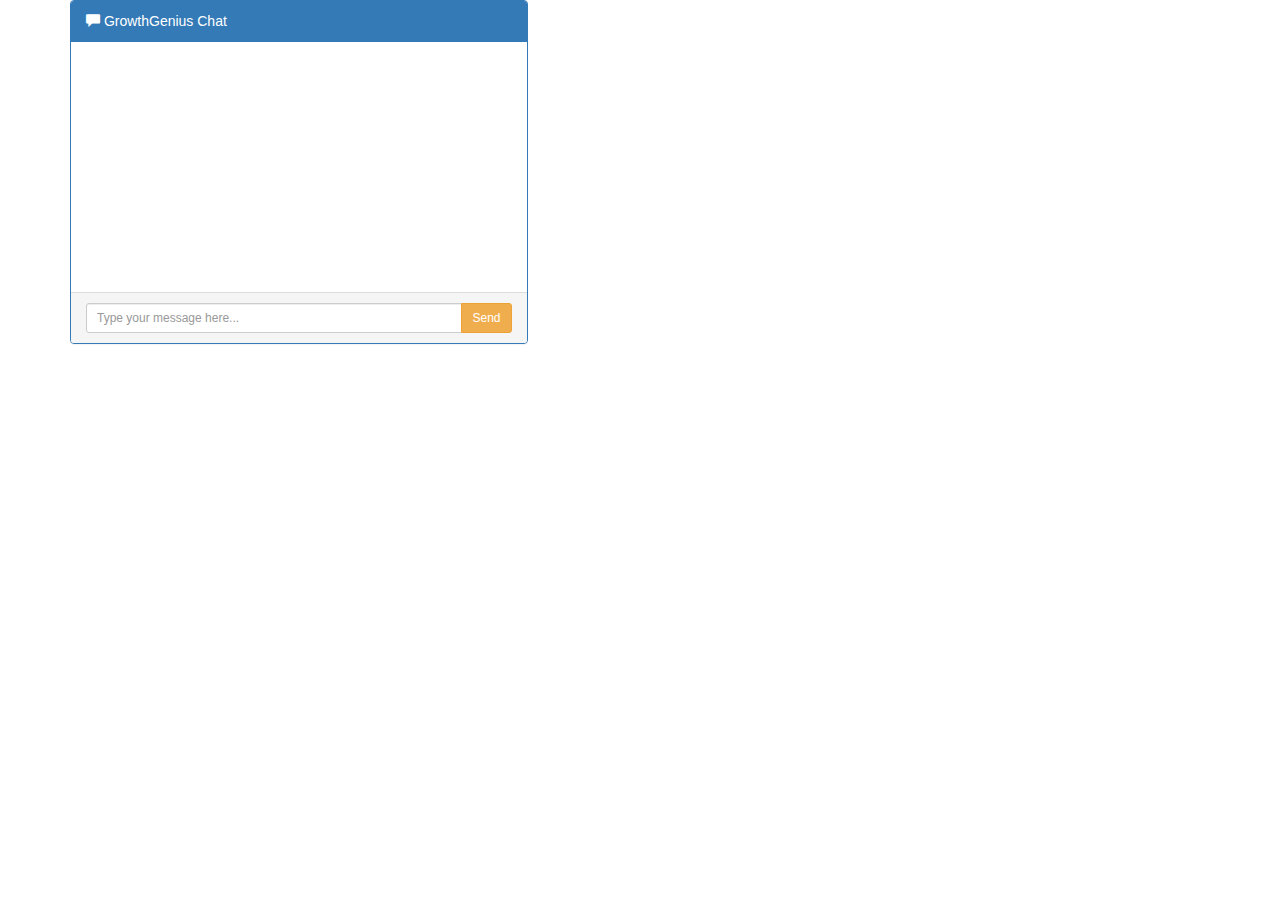
==== index.html @ 1b5f4d69 "changed to index.html" ====
<html>
<head>
  <title>GG Chatbox AI</title>
  <meta http-equiv="Content-Type" content="text/html; charset=utf-8" />
  <script src="http://ajax.googleapis.com/ajax/libs/jquery/2.1.1/jquery.min.js"></script>
  <script src="chatbox.js"></script>
  <link rel="stylesheet" type="text/css" href="chatbox.css">
  <link rel="stylesheet" type="text/css" href="https://maxcdn.bootstrapcdn.com/bootstrap/3.3.7/css/bootstrap.min.css">
</head>
<body>


<!-- Copied code below   -->
<div class="container">
    <div class="row">
        <div class="col-md-5">
            <div class="panel panel-primary">
                <div class="panel-heading">
                    <span class="glyphicon glyphicon-comment"></span> GrowthGenius Chat
                    <div class="btn-group pull-right"></div>
                </div>
                <div class="panel-body" id="has-scroll">
                    <ul class="chat" id="chat-list">
                        <!-- Populated by chatbox.js -->
                    </ul>
                </div>
                <div class="panel-footer">
                    <div class="input-group">
                        <input id="btn-input" type="text" class="form-control input-sm" placeholder="Type your message here..." />
                        <span class="input-group-btn">
                            <button class="btn btn-warning btn-sm" id="btn-chat">
                                Send</button>
                        </span>
                    </div>
                </div>
            </div>
        </div>
    </div>
</div>
<!-- end copied code -->

</body>
</html>
---- chatbox.css ----
.chat
{
    list-style: none;
    margin: 0;
    padding: 0;
}

.chat li
{
    margin-bottom: 20px;
    padding-bottom: 10px;
    border-bottom: 1px dotted #B3A9A9;
}

.chat li.left .chat-body
{
    /*margin-left: 60px;*/
}

.chat li.right .chat-body
{
    /*margin-right: 60px;*/
}


.chat li .chat-body p
{
    margin: 0;
    color: #777777;
}

.panel .slidedown .glyphicon, .chat .glyphicon
{
    margin-right: 5px;
}

.panel-body
{
    overflow-y: scroll;
    height: 250px;
}

::-webkit-scrollbar-track
{
    -webkit-box-shadow: inset 0 0 6px rgba(0,0,0,0.3);
    background-color: #F5F5F5;
}

::-webkit-scrollbar
{
    width: 12px;
    background-color: #F5F5F5;
}

::-webkit-scrollbar-thumb
{
    -webkit-box-shadow: inset 0 0 6px rgba(0,0,0,.3);
    background-color: #555;
}
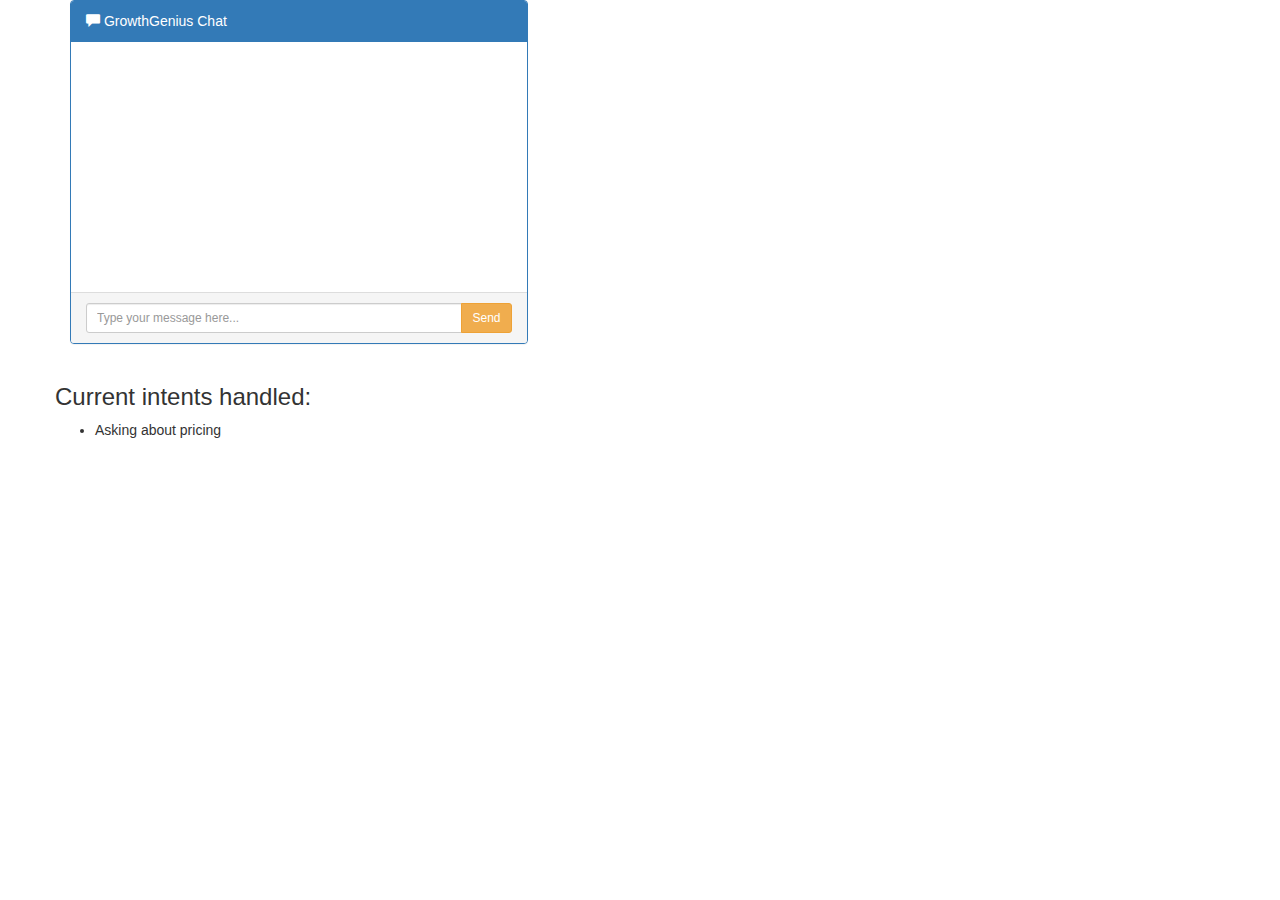
==== commit ffc7a16e: "add intent explination. Shorten api message delay" ====
--- a/index.html
+++ b/index.html
@@ -2,7 +2,7 @@
 <head>
   <title>GG Chatbox AI</title>
   <meta http-equiv="Content-Type" content="text/html; charset=utf-8" />
-  <script src="http://ajax.googleapis.com/ajax/libs/jquery/2.1.1/jquery.min.js"></script>
+  <script src="https://ajax.googleapis.com/ajax/libs/jquery/2.1.1/jquery.min.js"></script>
   <script src="chatbox.js"></script>
   <link rel="stylesheet" type="text/css" href="chatbox.css">
   <link rel="stylesheet" type="text/css" href="https://maxcdn.bootstrapcdn.com/bootstrap/3.3.7/css/bootstrap.min.css">
@@ -39,5 +39,14 @@
 </div>
 <!-- end copied code -->
 
+<div class="container">
+    <div class="row">
+        <h3>Current intents handled:</h3>
+        <ul>
+            <li>Asking about pricing</li>
+        </ul>
+    </div>
+</div>
+
 </body>
 </html>
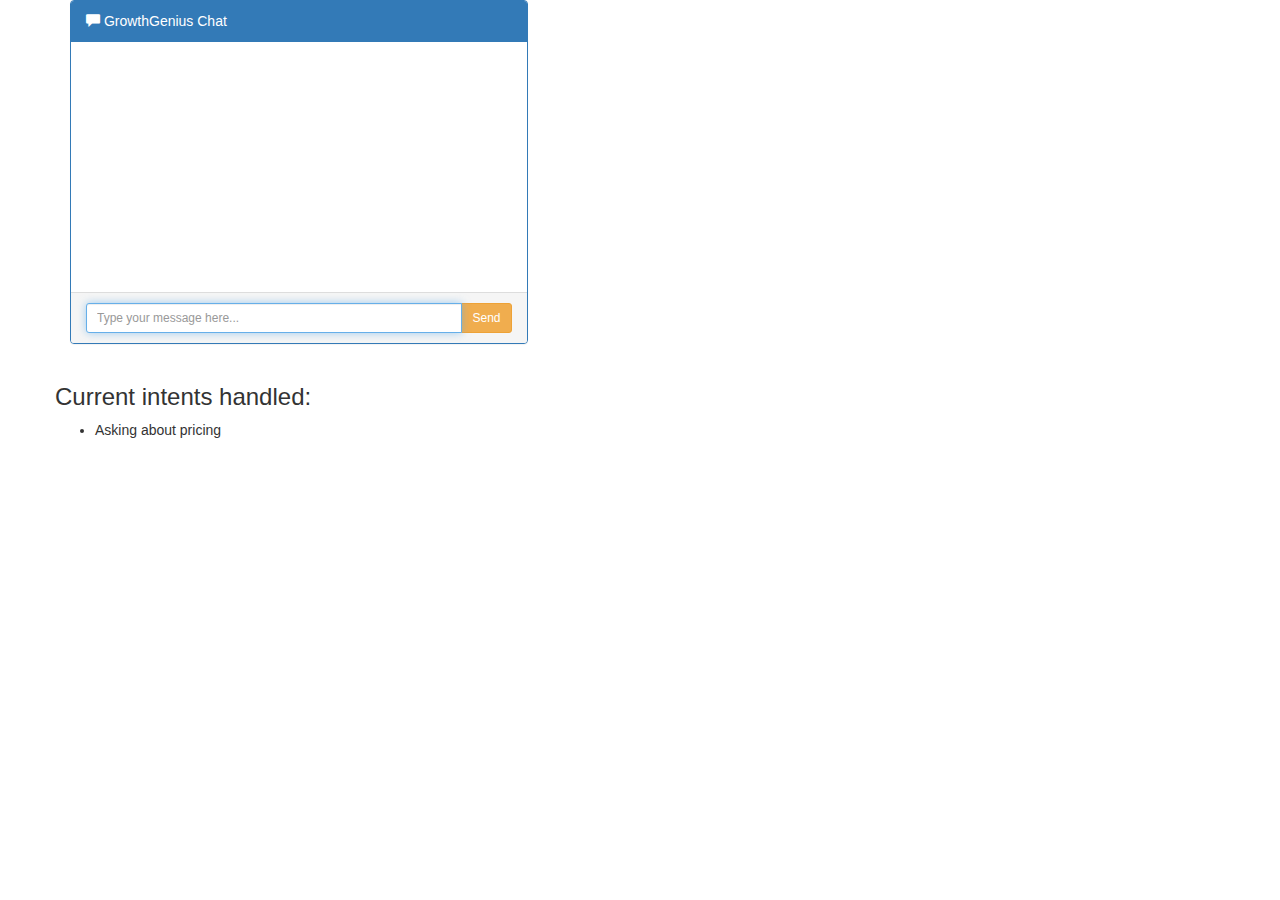
==== commit 2f5bccc7: "add text box focus" ====
--- a/index.html
+++ b/index.html
@@ -26,7 +26,7 @@
                 </div>
                 <div class="panel-footer">
                     <div class="input-group">
-                        <input id="btn-input" type="text" class="form-control input-sm" placeholder="Type your message here..." />
+                        <input id="btn-input" type="text" class="form-control input-sm" autofocus="autofocus" placeholder="Type your message here..." />
                         <span class="input-group-btn">
                             <button class="btn btn-warning btn-sm" id="btn-chat">
                                 Send</button>
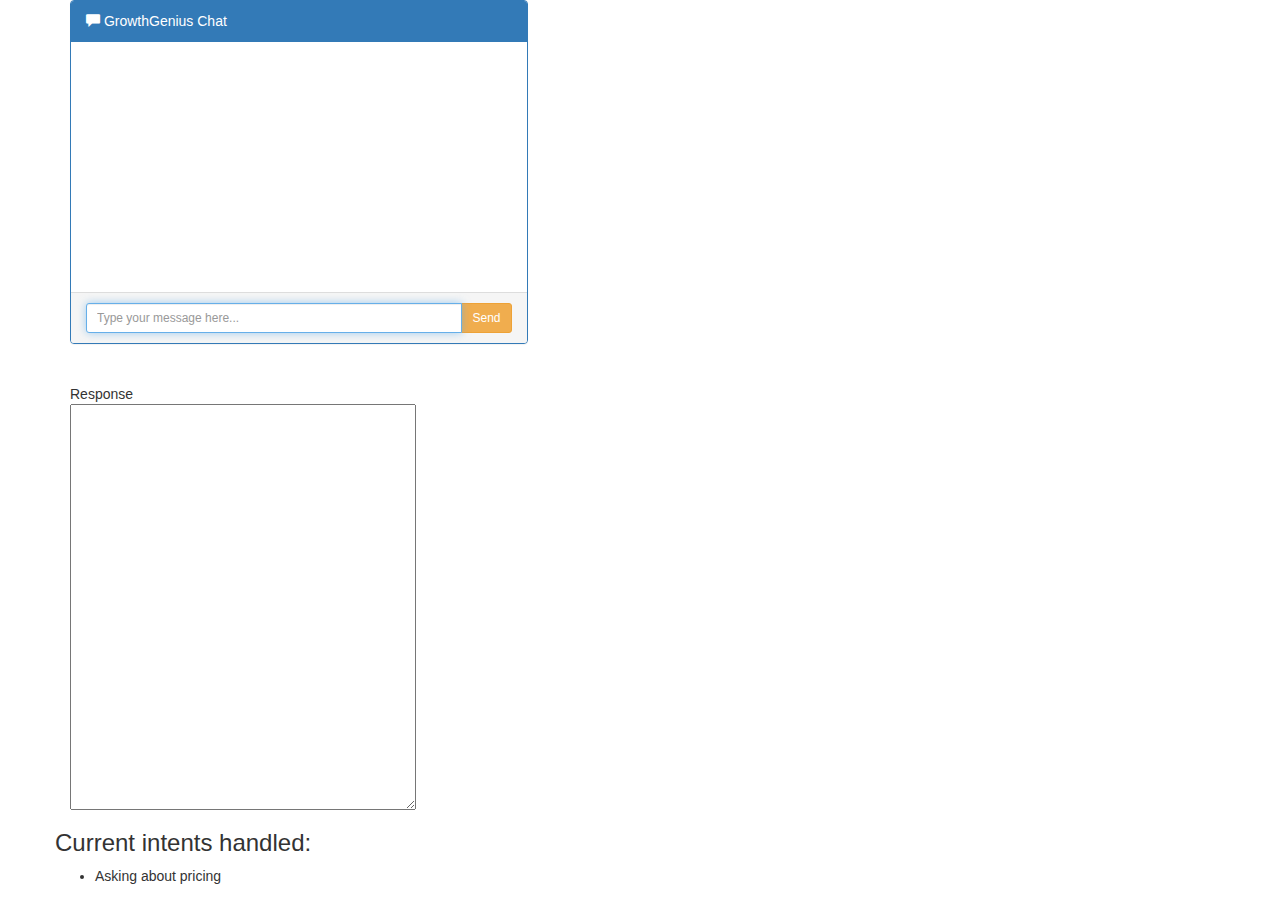
==== commit e1dd3d49: "add debug box" ====
--- a/index.html
+++ b/index.html
@@ -40,6 +40,10 @@
 <!-- end copied code -->
 
 <div class="container">
+    <br>Response<br> <textarea id="debug-response" cols="40" rows="20"></textarea>
+  </div>
+
+<div class="container">
     <div class="row">
         <h3>Current intents handled:</h3>
         <ul>
